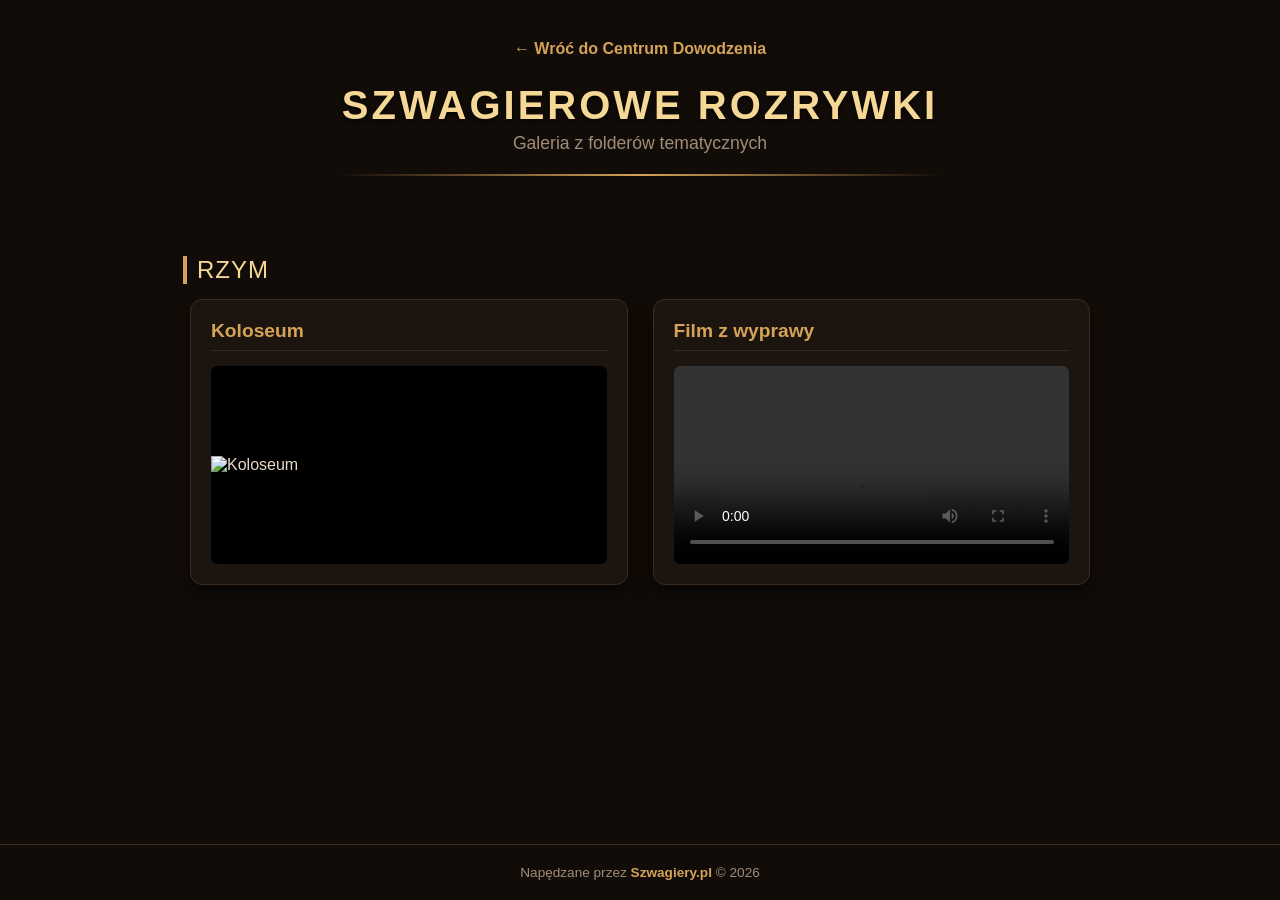
==== media.html @ 07f3edfd "Add files via upload" ====
<!DOCTYPE html>
<html lang="pl">
<head>
    <meta charset="UTF-8">
    <meta name="viewport" content="width=device-width, initial-scale=1.0">
    <title>Szwagierowe Rozrywki - Szwagiery.pl</title>
    <style>
        :root {
            --bg-dark: #120c08;
            --card-bg: #1c140e;
            --gold-primary: #d4a359;
            --gold-light: #f5d796;
            --gold-accent: #8c622b;
            --text-main: #e8d8c8;
            --text-muted: #a08c78;
            --border-color: #3d2a1b;
        }

        body {
            font-family: 'Segoe UI', Tahoma, Geneva, Verdana, sans-serif;
            background-color: var(--bg-dark);
            color: var(--text-main);
            margin: 0;
            padding: 0;
            display: flex;
            flex-direction: column;
            align-items: center;
            min-height: 100vh;
        }

        header {
            text-align: center;
            padding: 40px 20px 20px;
            width: 100%;
            max-width: 900px;
        }

        h1 {
            font-size: 2.5rem;
            color: var(--gold-light);
            letter-spacing: 3px;
            margin: 10px 0 5px;
            text-shadow: 0 2px 4px rgba(0,0,0,0.8);
            text-transform: uppercase;
        }

        p.subtitle {
            color: var(--text-muted);
            font-size: 1.1rem;
            margin-top: 0;
        }

        .back-link {
            color: var(--gold-primary);
            text-decoration: none;
            font-weight: bold;
            display: inline-block;
            margin-bottom: 15px;
        }

        .back-link:hover {
            text-decoration: underline;
        }

        .divider {
            height: 2px;
            background: linear-gradient(90deg, transparent, var(--gold-primary), transparent);
            width: 80%;
            max-width: 600px;
            margin: 20px auto 30px;
        }

        .section-title {
            color: var(--gold-light);
            font-size: 1.5rem;
            margin: 30px 0 15px;
            width: 90%;
            max-width: 900px;
            border-left: 4px solid var(--gold-primary);
            padding-left: 10px;
            text-transform: uppercase;
            letter-spacing: 1px;
        }

        .grid {
            display: grid;
            grid-template-columns: repeat(auto-fit, minmax(280px, 1fr));
            gap: 25px;
            width: 90%;
            max-width: 900px;
            padding-bottom: 20px;
            align-items: stretch;
        }

        .card {
            background: var(--card-bg);
            border: 1px solid var(--border-color);
            border-radius: 12px;
            padding: 20px;
            box-shadow: 0 10px 20px rgba(0, 0, 0, 0.6);
            display: flex;
            flex-direction: column;
            justify-content: space-between;
            height: 100%;
            box-sizing: border-box;
        }

        .card h3 {
            color: var(--gold-primary);
            margin-top: 0;
            font-size: 1.2rem;
            border-bottom: 1px solid var(--border-color);
            padding-bottom: 8px;
            margin-bottom: 15px;
        }

        .media-box {
            width: 100%;
            border-radius: 6px;
            overflow: hidden;
            background-color: #000;
            flex-grow: 1;
            display: flex;
            align-items: center;
            justify-content: center;
        }

        .media-box img, .media-box video {
            width: 100%;
            height: auto;
            max-height: 250px;
            object-fit: contain;
            display: block;
        }

        .footer-note {
            margin-top: auto;
            padding: 20px;
            color: var(--text-muted);
            font-size: 0.85rem;
            text-align: center;
            border-top: 1px solid var(--border-color);
            width: 100%;
        }

        .footer-note a {
            color: var(--gold-primary);
            text-decoration: none;
            font-weight: bold;
        }
    </style>
</head>
<body>

    <header>
        <a href="index.html" class="back-link">&larr; Wróć do Centrum Dowodzenia</a>
        <h1>Szwagierowe Rozrywki</h1>
        <p class="subtitle">Galeria z folderów tematycznych</p>
        <div class="divider"></div>
    </header>

    <!-- Sekcja: Rzym -->
    <div class="section-title">Rzym</div>
    <div class="grid">
        <div class="card">
            <h3>Koloseum</h3>
            <div class="media-box">
                <img src="media/rzym/koloseum.webp" alt="Koloseum">
            </div>
        </div>
        <div class="card">
            <h3>Film z wyprawy</h3>
            <div class="media-box">
                <video controls>
                    <source src="media/rzym/film_rzym.mp4" type="video/mp4">
                    Twoja przeglądarka nie obsługuje elementu wideo.
                </video>
            </div>
        </div>
    </div>

    <div class="footer-note">
        Napędzane przez <a href="#">Szwagiery.pl</a> &copy; 2026
    </div>

</body>
</html>
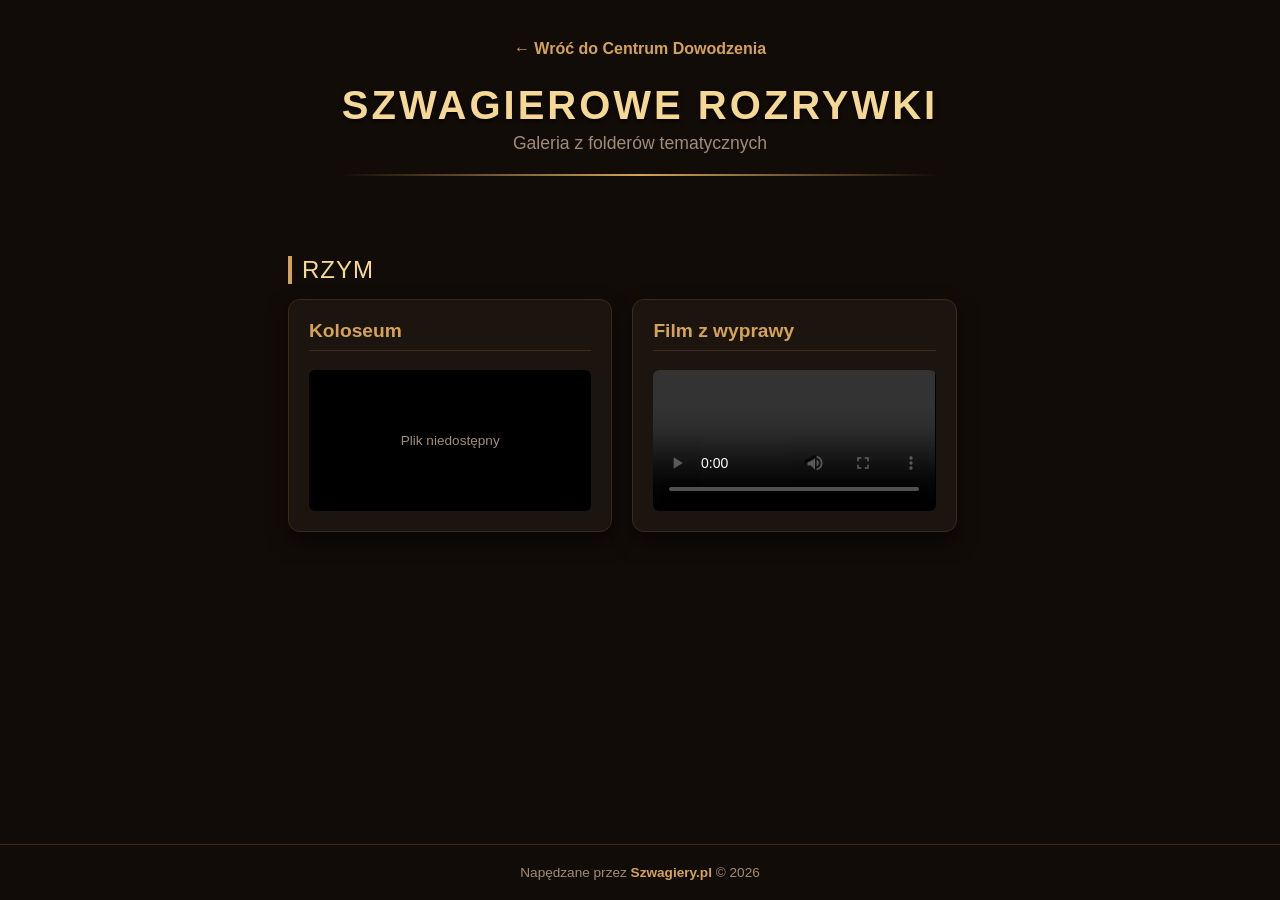
==== commit fb4d70dd: "Add files via upload" ====
--- a/media.html
+++ b/media.html
@@ -4,151 +4,10 @@
     <meta charset="UTF-8">
     <meta name="viewport" content="width=device-width, initial-scale=1.0">
     <title>Szwagierowe Rozrywki - Szwagiery.pl</title>
-    <style>
-        :root {
-            --bg-dark: #120c08;
-            --card-bg: #1c140e;
-            --gold-primary: #d4a359;
-            --gold-light: #f5d796;
-            --gold-accent: #8c622b;
-            --text-main: #e8d8c8;
-            --text-muted: #a08c78;
-            --border-color: #3d2a1b;
-        }
-
-        body {
-            font-family: 'Segoe UI', Tahoma, Geneva, Verdana, sans-serif;
-            background-color: var(--bg-dark);
-            color: var(--text-main);
-            margin: 0;
-            padding: 0;
-            display: flex;
-            flex-direction: column;
-            align-items: center;
-            min-height: 100vh;
-        }
-
-        header {
-            text-align: center;
-            padding: 40px 20px 20px;
-            width: 100%;
-            max-width: 900px;
-        }
-
-        h1 {
-            font-size: 2.5rem;
-            color: var(--gold-light);
-            letter-spacing: 3px;
-            margin: 10px 0 5px;
-            text-shadow: 0 2px 4px rgba(0,0,0,0.8);
-            text-transform: uppercase;
-        }
-
-        p.subtitle {
-            color: var(--text-muted);
-            font-size: 1.1rem;
-            margin-top: 0;
-        }
-
-        .back-link {
-            color: var(--gold-primary);
-            text-decoration: none;
-            font-weight: bold;
-            display: inline-block;
-            margin-bottom: 15px;
-        }
-
-        .back-link:hover {
-            text-decoration: underline;
-        }
-
-        .divider {
-            height: 2px;
-            background: linear-gradient(90deg, transparent, var(--gold-primary), transparent);
-            width: 80%;
-            max-width: 600px;
-            margin: 20px auto 30px;
-        }
-
-        .section-title {
-            color: var(--gold-light);
-            font-size: 1.5rem;
-            margin: 30px 0 15px;
-            width: 90%;
-            max-width: 900px;
-            border-left: 4px solid var(--gold-primary);
-            padding-left: 10px;
-            text-transform: uppercase;
-            letter-spacing: 1px;
-        }
-
-        .grid {
-            display: grid;
-            grid-template-columns: repeat(auto-fit, minmax(280px, 1fr));
-            gap: 25px;
-            width: 90%;
-            max-width: 900px;
-            padding-bottom: 20px;
-            align-items: stretch;
-        }
-
-        .card {
-            background: var(--card-bg);
-            border: 1px solid var(--border-color);
-            border-radius: 12px;
-            padding: 20px;
-            box-shadow: 0 10px 20px rgba(0, 0, 0, 0.6);
-            display: flex;
-            flex-direction: column;
-            justify-content: space-between;
-            height: 100%;
-            box-sizing: border-box;
-        }
-
-        .card h3 {
-            color: var(--gold-primary);
-            margin-top: 0;
-            font-size: 1.2rem;
-            border-bottom: 1px solid var(--border-color);
-            padding-bottom: 8px;
-            margin-bottom: 15px;
-        }
-
-        .media-box {
-            width: 100%;
-            border-radius: 6px;
-            overflow: hidden;
-            background-color: #000;
-            flex-grow: 1;
-            display: flex;
-            align-items: center;
-            justify-content: center;
-        }
-
-        .media-box img, .media-box video {
-            width: 100%;
-            height: auto;
-            max-height: 250px;
-            object-fit: contain;
-            display: block;
-        }
-
-        .footer-note {
-            margin-top: auto;
-            padding: 20px;
-            color: var(--text-muted);
-            font-size: 0.85rem;
-            text-align: center;
-            border-top: 1px solid var(--border-color);
-            width: 100%;
-        }
-
-        .footer-note a {
-            color: var(--gold-primary);
-            text-decoration: none;
-            font-weight: bold;
-        }
-    </style>
+    <meta name="description" content="Galeria zdjęć i filmów społeczności Szwagiery.pl.">
+    <link rel="icon" type="image/jpeg" href="logo.jpg">
+    <meta name="theme-color" content="#120c08">
+    <link rel="stylesheet" href="style.css">
 </head>
 <body>
 
@@ -159,29 +18,64 @@
         <div class="divider"></div>
     </header>
 
-    <!-- Sekcja: Rzym -->
-    <div class="section-title">Rzym</div>
-    <div class="grid">
-        <div class="card">
-            <h3>Koloseum</h3>
-            <div class="media-box">
-                <img src="media/rzym/koloseum.webp" alt="Koloseum">
-            </div>
-        </div>
-        <div class="card">
-            <h3>Film z wyprawy</h3>
-            <div class="media-box">
-                <video controls>
-                    <source src="media/rzym/film_rzym.mp4" type="video/mp4">
-                    Twoja przeglądarka nie obsługuje elementu wideo.
-                </video>
-            </div>
-        </div>
-    </div>
+    <main id="galleries"></main>
 
     <div class="footer-note">
         Napędzane przez <a href="#">Szwagiery.pl</a> &copy; 2026
     </div>
 
+    <script>
+    // Dodaj kolejne sekcje tutaj - strona wygeneruje je automatycznie.
+    // type: "image" lub "video"
+    const GALLERIES = [
+        {
+            section: 'Rzym',
+            items: [
+                { title: 'Koloseum', type: 'image', src: 'media/rzym/koloseum.webp' },
+                { title: 'Film z wyprawy', type: 'video', src: 'media/rzym/film_rzym.mp4' }
+            ]
+        }
+    ];
+
+    const container = document.getElementById('galleries');
+
+    function renderMediaBox(item) {
+        if (item.type === 'video') {
+            return `<video controls preload="metadata">
+                <source src="${item.src}" type="video/mp4">
+                Twoja przeglądarka nie obsługuje elementu wideo.
+            </video>`;
+        }
+        return `<img src="${item.src}" alt="${item.title}" loading="lazy"
+                 onerror="this.closest('.media-box').innerHTML='<span style=\\'color:var(--text-muted);font-size:0.85rem;padding:10px;\\'>Plik niedostępny</span>'">`;
+    }
+
+    GALLERIES.forEach(gallery => {
+        const sectionTitle = document.createElement('div');
+        sectionTitle.className = 'section-title';
+        sectionTitle.textContent = gallery.section;
+        container.appendChild(sectionTitle);
+
+        const grid = document.createElement('div');
+        grid.className = 'grid media-grid';
+
+        gallery.items.forEach(item => {
+            const card = document.createElement('div');
+            card.className = 'card';
+            card.innerHTML = `
+                <h3>${item.title}</h3>
+                <div class="media-box">${renderMediaBox(item)}</div>
+            `;
+            grid.appendChild(card);
+        });
+
+        container.appendChild(grid);
+    });
+
+    if (GALLERIES.length === 0) {
+        container.innerHTML = '<p style="color:var(--text-muted);">Brak materiałów do wyświetlenia.</p>';
+    }
+    </script>
+
 </body>
 </html>
--- a/style.css
+++ b/style.css
@@ -0,0 +1,303 @@
+:root {
+    --bg-dark: #120c08;
+    --card-bg: #1c140e;
+    --gold-primary: #d4a359;
+    --gold-light: #f5d796;
+    --gold-accent: #8c622b;
+    --text-main: #e8d8c8;
+    --text-muted: #a08c78;
+    --border-color: #3d2a1b;
+    --input-bg: #120c08;
+    --success: #4CAF50;
+    --error: #f44336;
+}
+
+* {
+    box-sizing: border-box;
+}
+
+body {
+    font-family: 'Segoe UI', Tahoma, Geneva, Verdana, sans-serif;
+    background-color: var(--bg-dark);
+    color: var(--text-main);
+    margin: 0;
+    padding: 0;
+    display: flex;
+    flex-direction: column;
+    align-items: center;
+    min-height: 100vh;
+}
+
+a {
+    outline-offset: 2px;
+}
+
+:focus-visible {
+    outline: 2px solid var(--gold-primary);
+    outline-offset: 2px;
+}
+
+header {
+    text-align: center;
+    padding: 40px 20px 20px;
+    width: 100%;
+    max-width: 1200px;
+}
+
+.logo-container {
+    margin-bottom: 15px;
+}
+
+.logo-container img {
+    width: 200px;
+    height: 200px;
+    border-radius: 50%;
+    border: 3px solid var(--gold-primary);
+    box-shadow: 0 0 25px rgba(212, 163, 89, 0.25);
+    object-fit: cover;
+}
+
+h1 {
+    font-size: 2.5rem;
+    color: var(--gold-light);
+    letter-spacing: 3px;
+    margin: 10px 0 5px;
+    text-shadow: 0 2px 4px rgba(0,0,0,0.8);
+    text-transform: uppercase;
+}
+
+p.subtitle {
+    color: var(--text-muted);
+    font-size: 1.1rem;
+    margin-top: 0;
+}
+
+.back-link {
+    color: var(--gold-primary);
+    text-decoration: none;
+    font-weight: bold;
+    display: inline-block;
+    margin-bottom: 15px;
+}
+
+.back-link:hover,
+.back-link:focus-visible {
+    text-decoration: underline;
+}
+
+.divider {
+    height: 2px;
+    background: linear-gradient(90deg, transparent, var(--gold-primary), transparent);
+    width: 80%;
+    max-width: 600px;
+    margin: 20px auto 30px;
+}
+
+.section-title {
+    color: var(--gold-light);
+    font-size: 1.5rem;
+    margin: 30px 0 15px;
+    width: 90%;
+    max-width: 900px;
+    border-left: 4px solid var(--gold-primary);
+    padding-left: 10px;
+    text-transform: uppercase;
+    letter-spacing: 1px;
+}
+
+.grid {
+    display: grid;
+    grid-template-columns: repeat(4, 1fr);
+    gap: 20px;
+    width: 95%;
+    max-width: 1250px;
+    padding-bottom: 50px;
+    align-items: stretch;
+}
+
+.grid.media-grid {
+    grid-template-columns: repeat(auto-fit, minmax(280px, 1fr));
+    max-width: 900px;
+    padding-bottom: 20px;
+}
+
+@media (max-width: 1100px) {
+    .grid:not(.media-grid) {
+        grid-template-columns: repeat(2, 1fr);
+    }
+}
+@media (max-width: 600px) {
+    .grid {
+        grid-template-columns: 1fr;
+    }
+    .logo-container img {
+        width: 140px;
+        height: 140px;
+    }
+    h1 {
+        font-size: 1.8rem;
+        letter-spacing: 1.5px;
+    }
+}
+
+.card {
+    background: var(--card-bg);
+    border: 1px solid var(--border-color);
+    border-radius: 12px;
+    padding: 20px;
+    box-shadow: 0 10px 20px rgba(0, 0, 0, 0.6);
+    display: flex;
+    flex-direction: column;
+    justify-content: space-between;
+    transition: transform 0.2s, border-color 0.2s;
+    height: 100%;
+}
+
+.card:hover {
+    transform: translateY(-4px);
+    border-color: var(--gold-primary);
+}
+
+@media (prefers-reduced-motion: reduce) {
+    .card {
+        transition: none;
+    }
+    .card:hover {
+        transform: none;
+    }
+}
+
+.card h3 {
+    color: var(--gold-primary);
+    margin-top: 0;
+    font-size: 1.2rem;
+    border-bottom: 1px solid var(--border-color);
+    padding-bottom: 8px;
+}
+
+.card p {
+    color: var(--text-main);
+    font-size: 0.9rem;
+    line-height: 1.4;
+    flex-grow: 1;
+}
+
+.form-group {
+    display: flex;
+    flex-direction: column;
+    gap: 10px;
+    margin-top: 10px;
+}
+
+.field-label {
+    font-size: 0.8rem;
+    color: var(--text-muted);
+    margin-bottom: -4px;
+}
+
+input[type="text"] {
+    padding: 10px;
+    border-radius: 6px;
+    border: 1px solid var(--border-color);
+    background-color: var(--input-bg);
+    color: var(--text-main);
+    font-size: 0.9rem;
+    outline: none;
+    transition: border-color 0.2s;
+    width: 100%;
+}
+
+input[type="text"]:focus {
+    border-color: var(--gold-primary);
+}
+
+input.invalid {
+    border-color: var(--error);
+}
+
+.field-error {
+    font-size: 0.78rem;
+    color: var(--error);
+    min-height: 14px;
+}
+
+.btn {
+    background: linear-gradient(135deg, var(--gold-primary), var(--gold-accent));
+    color: #0d0805;
+    font-weight: bold;
+    border: none;
+    border-radius: 6px;
+    padding: 10px 15px;
+    cursor: pointer;
+    font-size: 0.95rem;
+    text-transform: uppercase;
+    letter-spacing: 1px;
+    transition: opacity 0.2s, transform 0.1s;
+    text-align: center;
+    text-decoration: none;
+    margin-top: 10px;
+    display: inline-block;
+}
+
+.btn:hover {
+    opacity: 0.9;
+}
+
+.btn:active {
+    transform: scale(0.98);
+}
+
+.btn:disabled {
+    opacity: 0.6;
+    cursor: not-allowed;
+    transform: none;
+}
+
+.btn.btn-soon {
+    background: var(--card-bg);
+    color: var(--text-muted);
+    border: 1px solid var(--border-color);
+    cursor: default;
+}
+
+#responseMsg {
+    margin-top: 8px;
+    font-size: 0.85rem;
+    font-weight: bold;
+    min-height: 15px;
+}
+
+.media-box {
+    width: 100%;
+    border-radius: 6px;
+    overflow: hidden;
+    background-color: #000;
+    flex-grow: 1;
+    display: flex;
+    align-items: center;
+    justify-content: center;
+}
+
+.media-box img, .media-box video {
+    width: 100%;
+    height: auto;
+    max-height: 250px;
+    object-fit: contain;
+    display: block;
+}
+
+.footer-note {
+    margin-top: auto;
+    padding: 20px;
+    color: var(--text-muted);
+    font-size: 0.85rem;
+    text-align: center;
+    border-top: 1px solid var(--border-color);
+    width: 100%;
+}
+
+.footer-note a {
+    color: var(--gold-primary);
+    text-decoration: none;
+    font-weight: bold;
+}
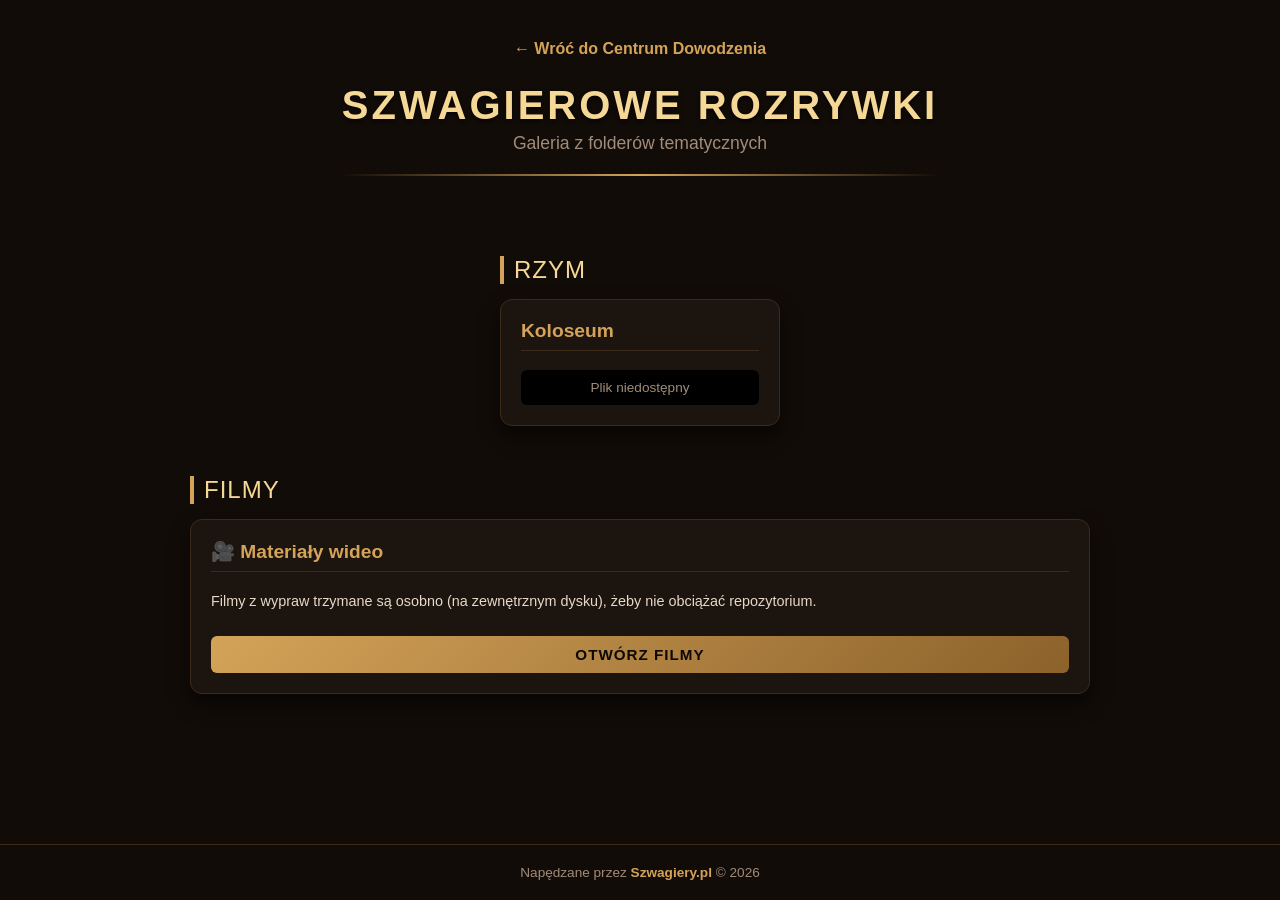
==== commit ed776ed2: "Update media.html" ====
--- a/media.html
+++ b/media.html
@@ -20,6 +20,17 @@
 
     <main id="galleries"></main>
 
+    <div class="section-title">Filmy</div>
+    <div class="grid media-grid" style="padding-bottom: 50px;">
+        <div class="card">
+            <div>
+                <h3>🎥 Materiały wideo</h3>
+                <p>Filmy z wypraw trzymane są osobno (na zewnętrznym dysku), żeby nie obciążać repozytorium.</p>
+            </div>
+            <a href="filmy.html" class="btn">Otwórz Filmy</a>
+        </div>
+    </div>
+
     <div class="footer-note">
         Napędzane przez <a href="#">Szwagiery.pl</a> &copy; 2026
     </div>
@@ -27,12 +38,12 @@
     <script>
     // Dodaj kolejne sekcje tutaj - strona wygeneruje je automatycznie.
     // type: "image" lub "video"
+    // Filmy (duże pliki) siedzą osobno w filmy.html i linkują na zewnętrzne hostingi (np. OneDrive).
     const GALLERIES = [
         {
             section: 'Rzym',
             items: [
-                { title: 'Koloseum', type: 'image', src: 'media/rzym/koloseum.webp' },
-                { title: 'Film z wyprawy', type: 'video', src: 'media/rzym/film_rzym.mp4' }
+                { title: 'Koloseum', type: 'image', src: 'media/rzym/koloseum.webp' }
             ]
         }
     ];
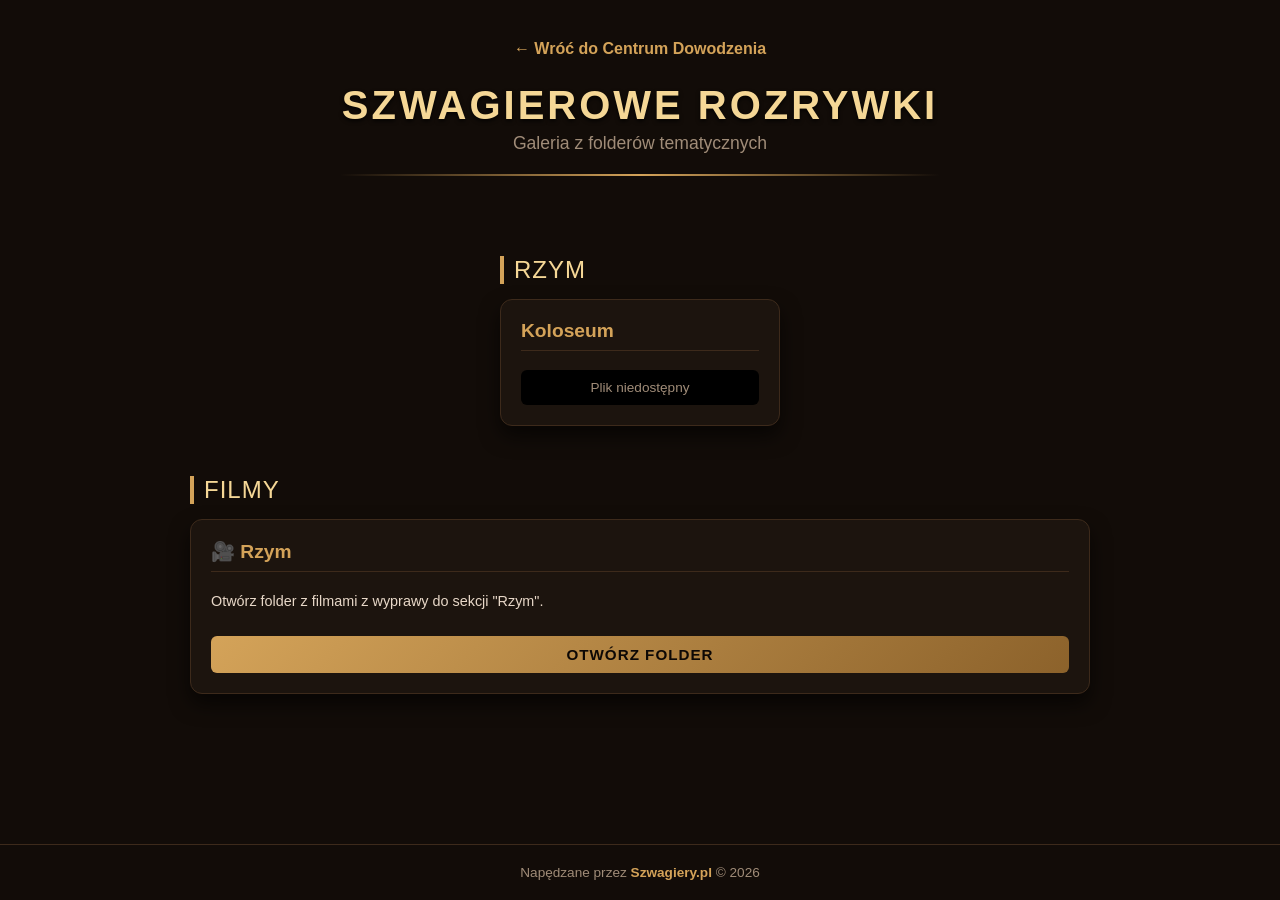
==== commit 56e06474: "Update video section to use dynamic folder links Removed static video card and added dynamic video f" ====
--- a/media.html
+++ b/media.html
@@ -21,15 +21,7 @@
     <main id="galleries"></main>
 
     <div class="section-title">Filmy</div>
-    <div class="grid media-grid" style="padding-bottom: 50px;">
-        <div class="card">
-            <div>
-                <h3>🎥 Materiały wideo</h3>
-                <p>Filmy z wypraw trzymane są osobno (na zewnętrznym dysku), żeby nie obciążać repozytorium.</p>
-            </div>
-            <a href="filmy.html" class="btn">Otwórz Filmy</a>
-        </div>
-    </div>
+    <div class="grid media-grid" id="videoFolders" style="padding-bottom: 50px;"></div>
 
     <div class="footer-note">
         Napędzane przez <a href="#">Szwagiery.pl</a> &copy; 2026
@@ -86,6 +78,30 @@
     if (GALLERIES.length === 0) {
         container.innerHTML = '<p style="color:var(--text-muted);">Brak materiałów do wyświetlenia.</p>';
     }
+
+    // Filmy jako przyciski-linki do folderów na zewnętrznym dysku (np. OneDrive).
+    // Dodaj kolejny wpis, żeby pojawił się nowy przycisk.
+    const VIDEO_FOLDERS = [
+        { title: 'Rzym', url: 'https://1drv.ms/f/c/d00a6770a66c6a51/IgBUSsFwsmMeQI2Xi3bd2LRjAYbO0YHw0WGIgdz8oN3pHPM' }
+    ];
+
+    const videoContainer = document.getElementById('videoFolders');
+    VIDEO_FOLDERS.forEach(folder => {
+        const card = document.createElement('div');
+        card.className = 'card';
+        card.innerHTML = `
+            <div>
+                <h3>🎥 ${folder.title}</h3>
+                <p>Otwórz folder z filmami z wyprawy do sekcji "${folder.title}".</p>
+            </div>
+            <a href="${folder.url}" target="_blank" rel="noopener noreferrer" class="btn">Otwórz folder</a>
+        `;
+        videoContainer.appendChild(card);
+    });
+
+    if (VIDEO_FOLDERS.length === 0) {
+        videoContainer.innerHTML = '<p style="color:var(--text-muted);">Brak filmów do wyświetlenia.</p>';
+    }
     </script>
 
 </body>
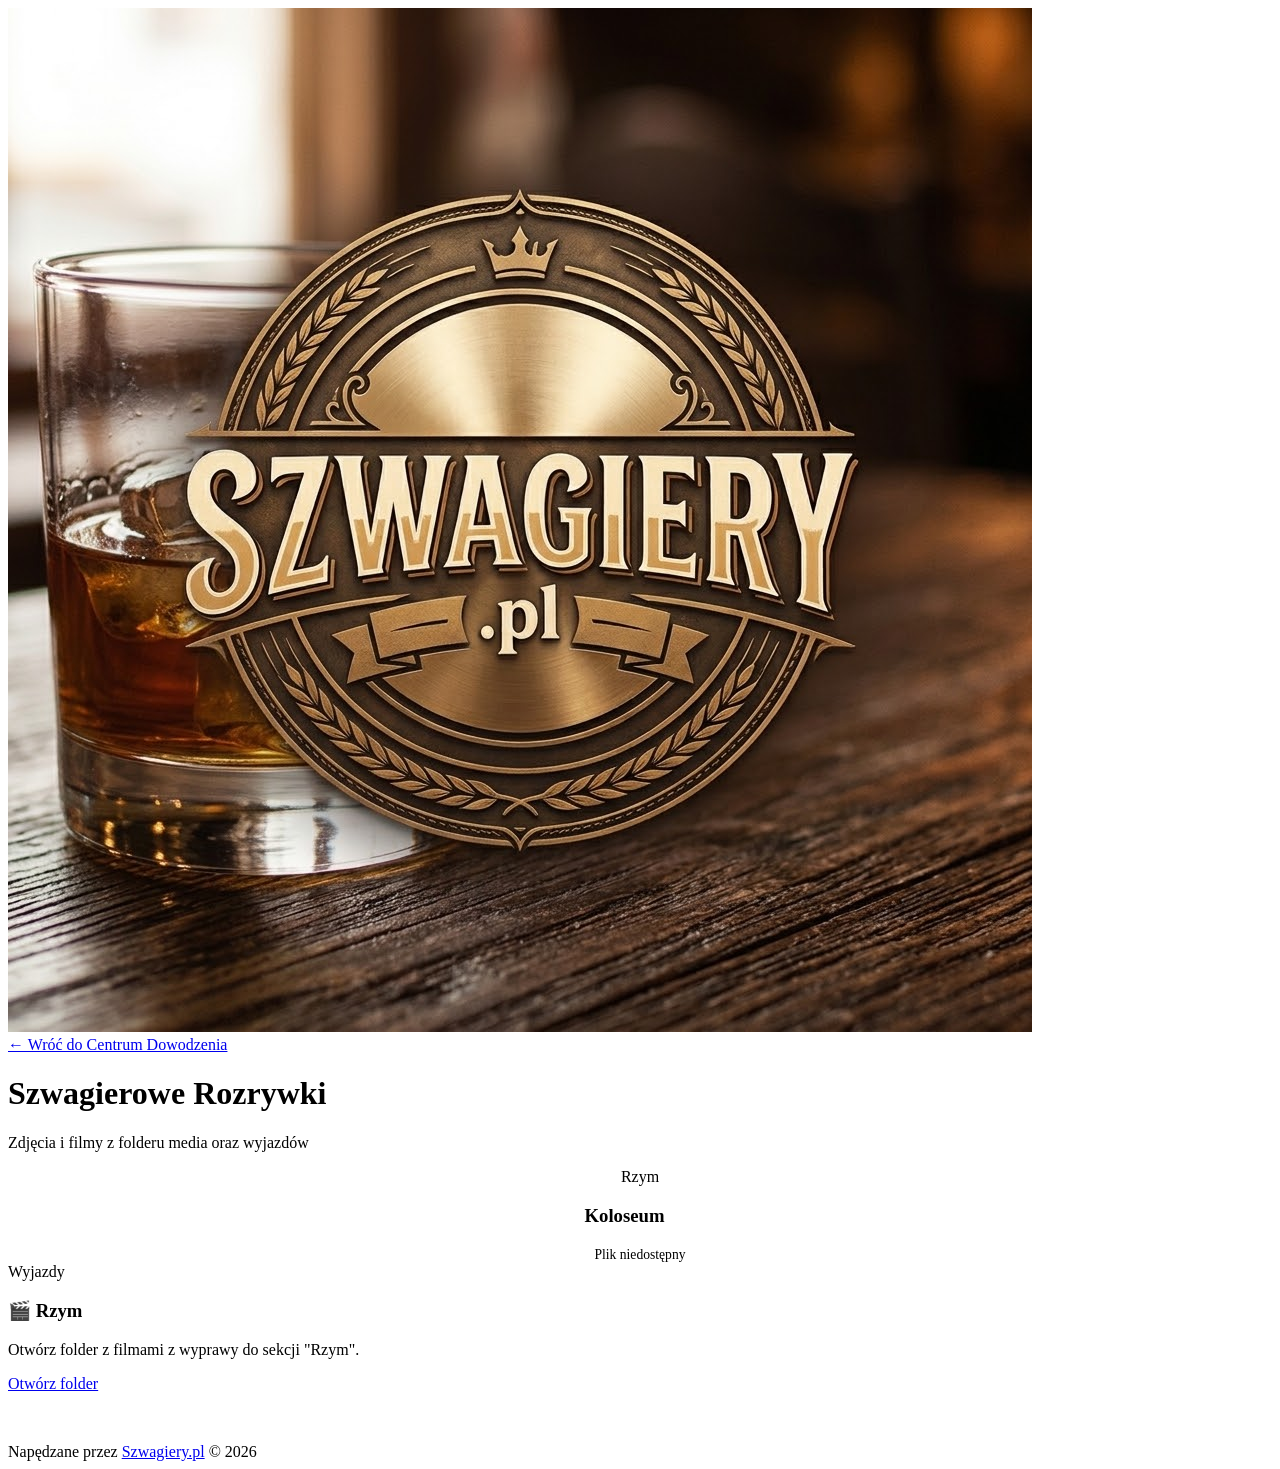
==== commit cd526bbc: "Refactor media.html for improved structure and content Updated media.html to enhance layout and cont" ====
--- a/media.html
+++ b/media.html
@@ -1,4 +1,4 @@
-<!DOCTYPE html>
+ <!DOCTYPE html>
 <html lang="pl">
 <head>
     <meta charset="UTF-8">
@@ -12,15 +12,22 @@
 <body>
 
     <header>
+        <div class="logo-container">
+            <a href="index.html">
+                <img src="logo.jpg" alt="Szwagiery.pl Logo">
+            </a>
+        </div>
         <a href="index.html" class="back-link">&larr; Wróć do Centrum Dowodzenia</a>
         <h1>Szwagierowe Rozrywki</h1>
-        <p class="subtitle">Galeria z folderów tematycznych</p>
+        <p class="subtitle">Zdjęcia i filmy z folderu media oraz wyjazdów</p>
         <div class="divider"></div>
     </header>
 
-    <main id="galleries"></main>
+    <!-- Sekcja: Zdjęcia z galerii -->
+    <main id="galleries" style="width: 100%; display: flex; flex-direction: column; align-items: center;"></main>
 
-    <div class="section-title">Filmy</div>
+    <!-- Sekcja: Wyjazdy (Linki do folderów wideo) -->
+    <div class="section-title">Wyjazdy</div>
     <div class="grid media-grid" id="videoFolders" style="padding-bottom: 50px;"></div>
 
     <div class="footer-note">
@@ -28,9 +35,7 @@
     </div>
 
     <script>
-    // Dodaj kolejne sekcje tutaj - strona wygeneruje je automatycznie.
-    // type: "image" lub "video"
-    // Filmy (duże pliki) siedzą osobno w filmy.html i linkują na zewnętrzne hostingi (np. OneDrive).
+    // Konfiguracja galerii zdjęć (dodawaj kolejne foldery i zdjęcia według uznania)
     const GALLERIES = [
         {
             section: 'Rzym',
@@ -43,14 +48,8 @@
     const container = document.getElementById('galleries');
 
     function renderMediaBox(item) {
-        if (item.type === 'video') {
-            return `<video controls preload="metadata">
-                <source src="${item.src}" type="video/mp4">
-                Twoja przeglądarka nie obsługuje elementu wideo.
-            </video>`;
-        }
         return `<img src="${item.src}" alt="${item.title}" loading="lazy"
-                 onerror="this.closest('.media-box').innerHTML='<span style=\\'color:var(--text-muted);font-size:0.85rem;padding:10px;\\'>Plik niedostępny</span>'">`;
+                 onerror="this.closest('.card').querySelector('.media-box').innerHTML='<span style=\\'color:var(--text-muted);font-size:0.85rem;padding:10px;\\'>Plik niedostępny</span>'">`;
     }
 
     GALLERIES.forEach(gallery => {
@@ -66,8 +65,12 @@
             const card = document.createElement('div');
             card.className = 'card';
             card.innerHTML = `
-                <h3>${item.title}</h3>
-                <div class="media-box">${renderMediaBox(item)}</div>
+                <div>
+                    <h3>${item.title}</h3>
+                </div>
+                <div class="media-box">
+                    ${renderMediaBox(item)}
+                </div>
             `;
             grid.appendChild(card);
         });
@@ -76,11 +79,10 @@
     });
 
     if (GALLERIES.length === 0) {
-        container.innerHTML = '<p style="color:var(--text-muted);">Brak materiałów do wyświetlenia.</p>';
+        container.innerHTML = '<p style="color:var(--text-muted); text-align:center; margin: 20px;">Brak materiałów do wyświetlenia.</p>';
     }
 
-    // Filmy jako przyciski-linki do folderów na zewnętrznym dysku (np. OneDrive).
-    // Dodaj kolejny wpis, żeby pojawił się nowy przycisk.
+    // Sekcja Wyjazdy - przyciski do zewnętrznych folderów z filmami
     const VIDEO_FOLDERS = [
         { title: 'Rzym', url: 'https://1drv.ms/f/c/d00a6770a66c6a51/IgBUSsFwsmMeQI2Xi3bd2LRjAYbO0YHw0WGIgdz8oN3pHPM' }
     ];
@@ -91,7 +93,7 @@
         card.className = 'card';
         card.innerHTML = `
             <div>
-                <h3>🎥 ${folder.title}</h3>
+                <h3>🎬 ${folder.title}</h3>
                 <p>Otwórz folder z filmami z wyprawy do sekcji "${folder.title}".</p>
             </div>
             <a href="${folder.url}" target="_blank" rel="noopener noreferrer" class="btn">Otwórz folder</a>
